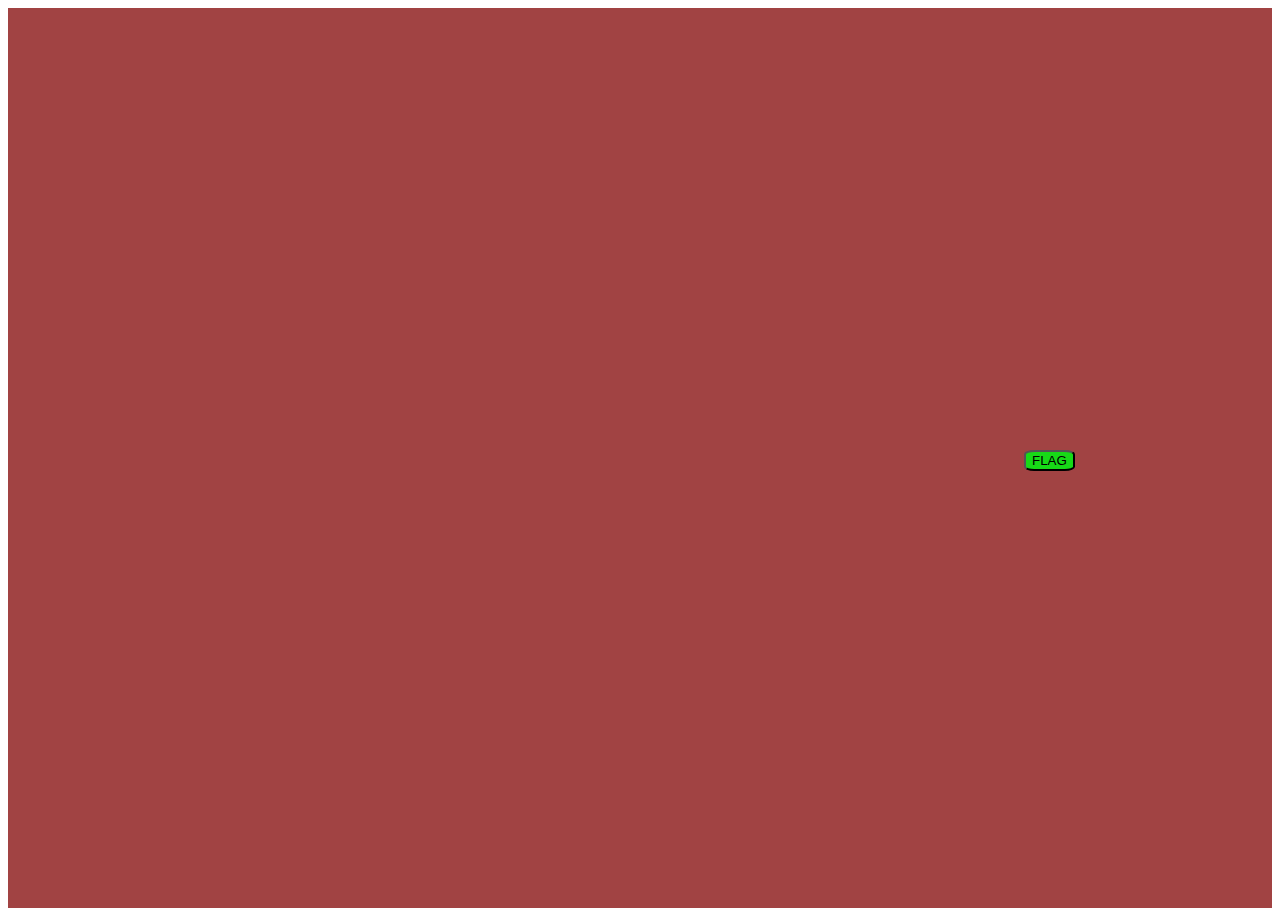
==== CTF/main.html @ 176b995d "Add files via upload" ====
<!DOCTYPE html>
<html lang="fr">
<head>
    <meta charset="UTF-8">
    <meta http-equiv="X-UA-Compatible" content="IE=edge">
    <meta name="viewport" content="width=device-width, initial-scale=1.0">
    <link rel="stylesheet" href="style.css">
    <script src="script.js"></script>
    <title>CTF</title>
</head>
<body>
    <div id="div1" onmousemove="getCursorPosition(event)"><button id="notaflag">FLAG</button></div>
</body>
</html>
---- CTF/style.css ----
#div1 { 
    height: 100vh; 
    width:100%;
    background-color: #a14343;
}

#notaflag {
   background-color: rgb(23, 218, 23);
   position: absolute;
   top: 50%;
   left: 80%;
   border-radius: 20%;
}
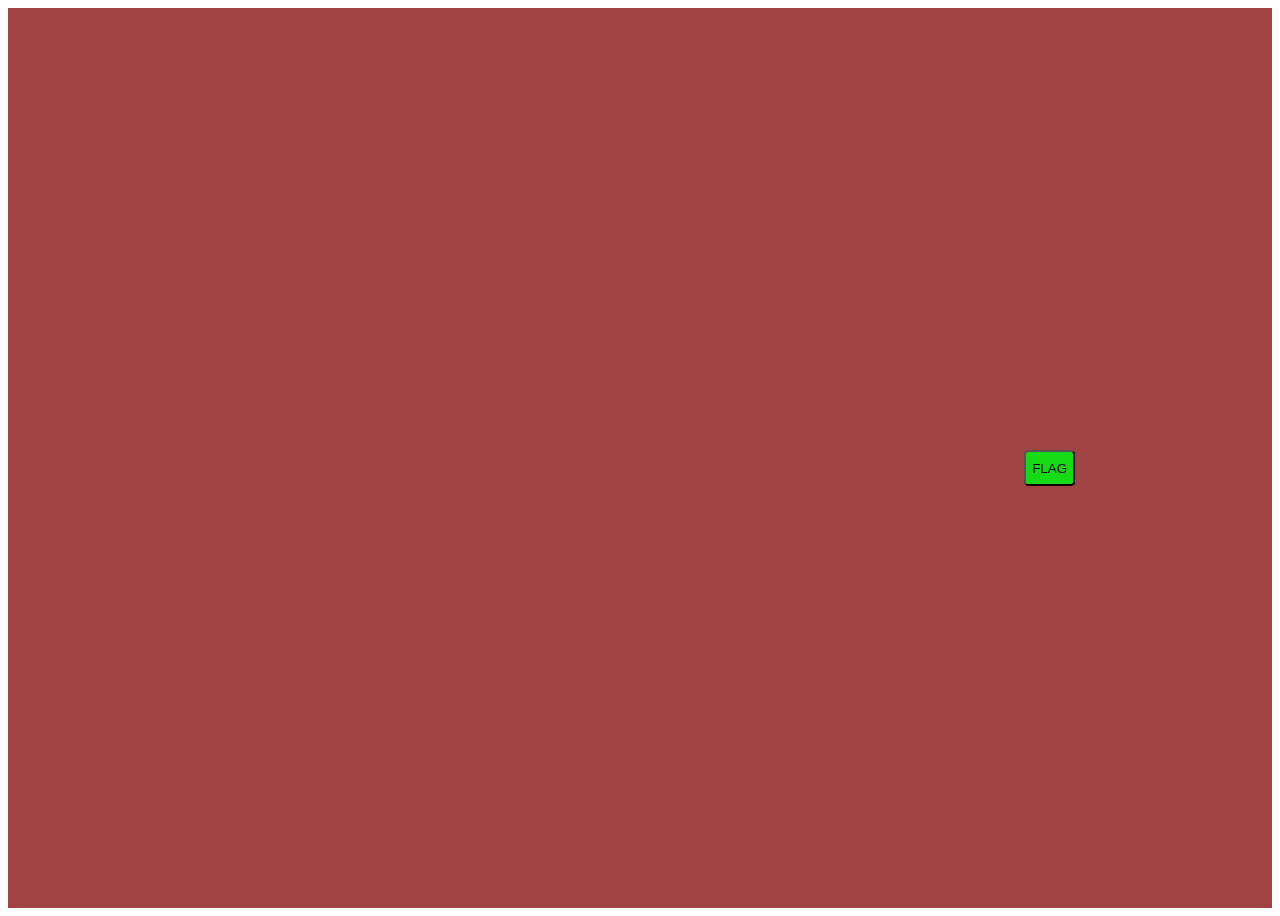
==== commit 6d0a5bf3: "Add files via upload" ====
--- a/CTF/main.html
+++ b/CTF/main.html
@@ -10,5 +10,6 @@
 </head>
 <body>
     <div id="div1" onmousemove="getCursorPosition(event)"><button id="notaflag">FLAG</button></div>
+    <div id="div2">Y%40%C3%B9C%C3%A0n%3At%C3%A0K%C3%A9Th%C3%AEsFl%C3%A0g!</div>
 </body>
 </html>--- a/CTF/style.css
+++ b/CTF/style.css
@@ -2,6 +2,10 @@
     height: 100vh; 
     width:100%;
     background-color: #a14343;
+}
+
+#div2 { 
+    display: none;
 }
 
 #notaflag {
@@ -9,5 +13,7 @@
    position: absolute;
    top: 50%;
    left: 80%;
-   border-radius: 20%;
+   border-radius: 10%;
+   width: 4%;
+   height: 4%;
 }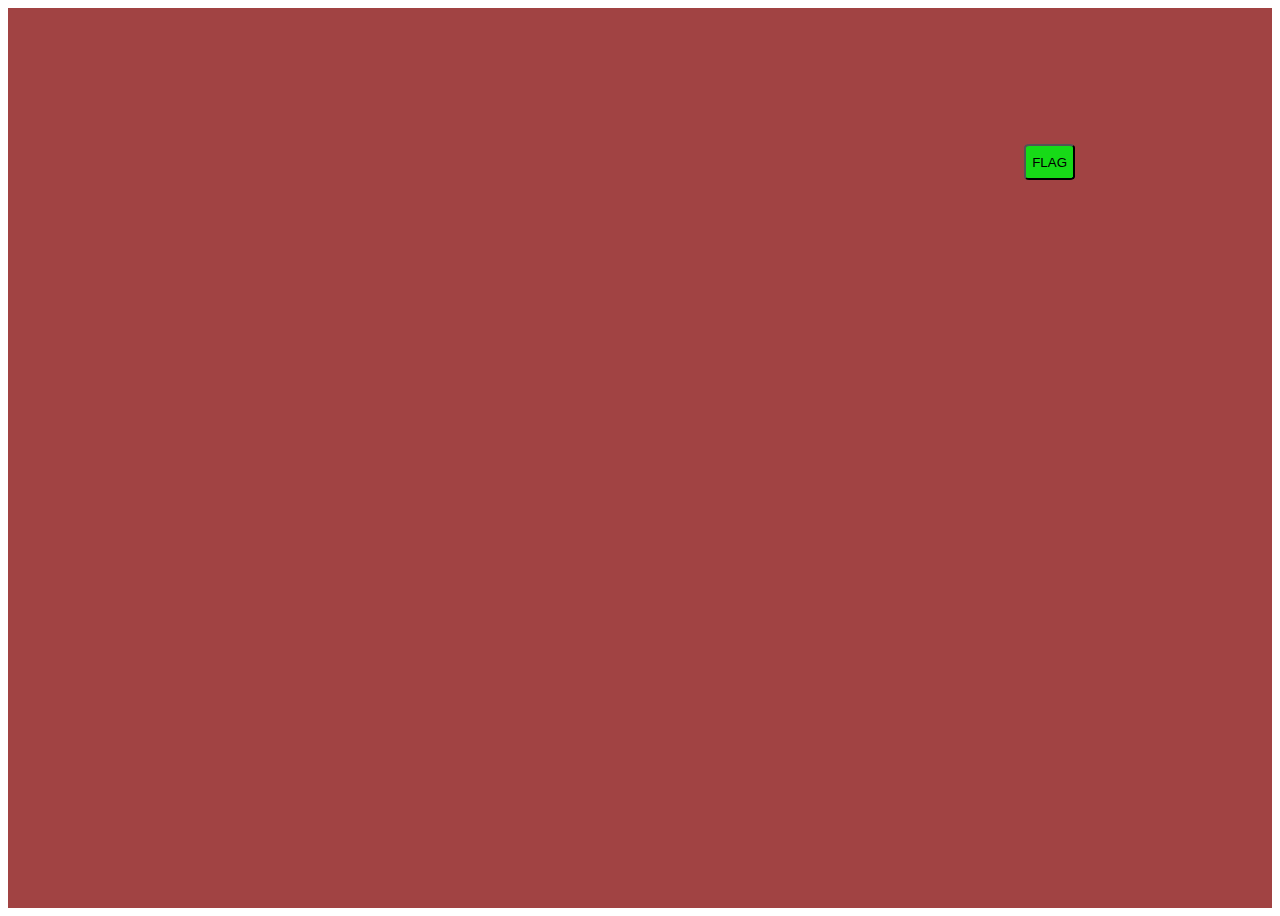
==== commit 94825c93: "Add files via upload" ====
--- a/CTF/main.html
+++ b/CTF/main.html
@@ -9,7 +9,7 @@
     <title>CTF</title>
 </head>
 <body>
-    <div id="div1" onmousemove="getCursorPosition(event)"><button id="notaflag">FLAG</button></div>
+    <div id="div1" onmousemove="getCursorPosition(event)"><button onclick="flagClick()" id="notaflag">FLAG</button></div>
     <div id="div2">Y%40%C3%B9C%C3%A0n%3At%C3%A0K%C3%A9Th%C3%AEsFl%C3%A0g!</div>
 </body>
 </html>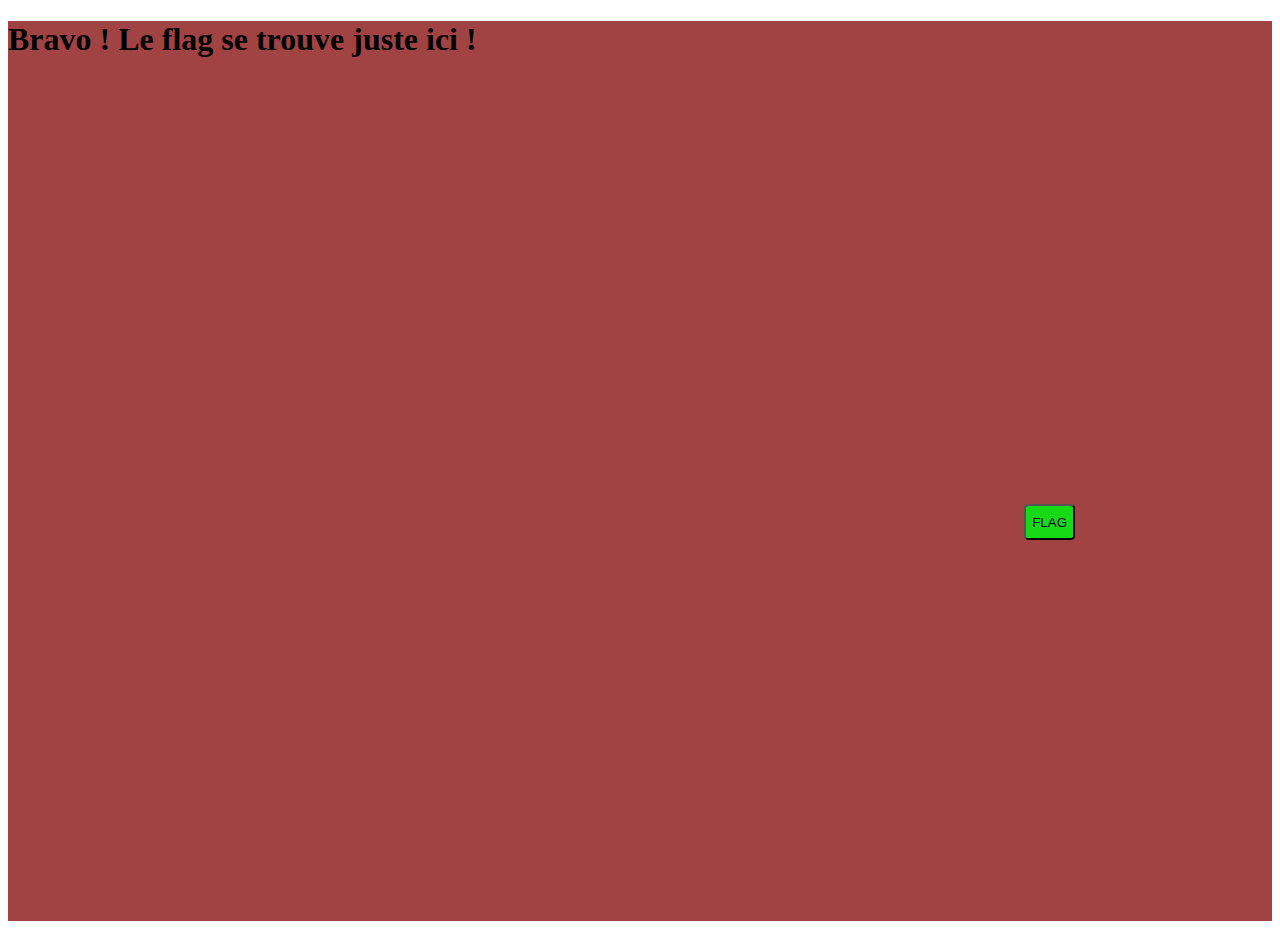
==== commit 8929a9b9: "Add files via upload" ====
--- a/CTF/main.html
+++ b/CTF/main.html
@@ -1,5 +1,6 @@
 <!DOCTYPE html>
 <html lang="fr">
+
 <head>
     <meta charset="UTF-8">
     <meta http-equiv="X-UA-Compatible" content="IE=edge">
@@ -8,8 +9,12 @@
     <script src="script.js"></script>
     <title>CTF</title>
 </head>
+
 <body>
-    <div id="div1" onmousemove="getCursorPosition(event)"><button onclick="flagClick()" id="notaflag">FLAG</button></div>
-    <div id="div2">Y%40%C3%B9C%C3%A0n%3At%C3%A0K%C3%A9Th%C3%AEsFl%C3%A0g!</div>
+    <div id="div1" onmousemove="getCursorPosition(event)">
+        <h1>Bravo ! Le flag se trouve juste ici !</h1>
+        <button onclick="flagClick()" id="notaflag">FLAG</button>
+    </div>
 </body>
+
 </html>--- a/CTF/style.css
+++ b/CTF/style.css
@@ -1,19 +1,25 @@
-#div1 { 
-    height: 100vh; 
-    width:100%;
+h {
+    position: absolute;
+    left: 0;
+    right: 0;
+}
+
+#div1 {
+    height: 100vh;
+    width: 100%;
     background-color: #a14343;
 }
 
-#div2 { 
+#div2 {
     display: none;
 }
 
 #notaflag {
-   background-color: rgb(23, 218, 23);
-   position: absolute;
-   top: 50%;
-   left: 80%;
-   border-radius: 10%;
-   width: 4%;
-   height: 4%;
+    background-color: rgb(23, 218, 23);
+    position: absolute;
+    top: 50%;
+    left: 80%;
+    border-radius: 10%;
+    width: 4%;
+    height: 4%;
 }